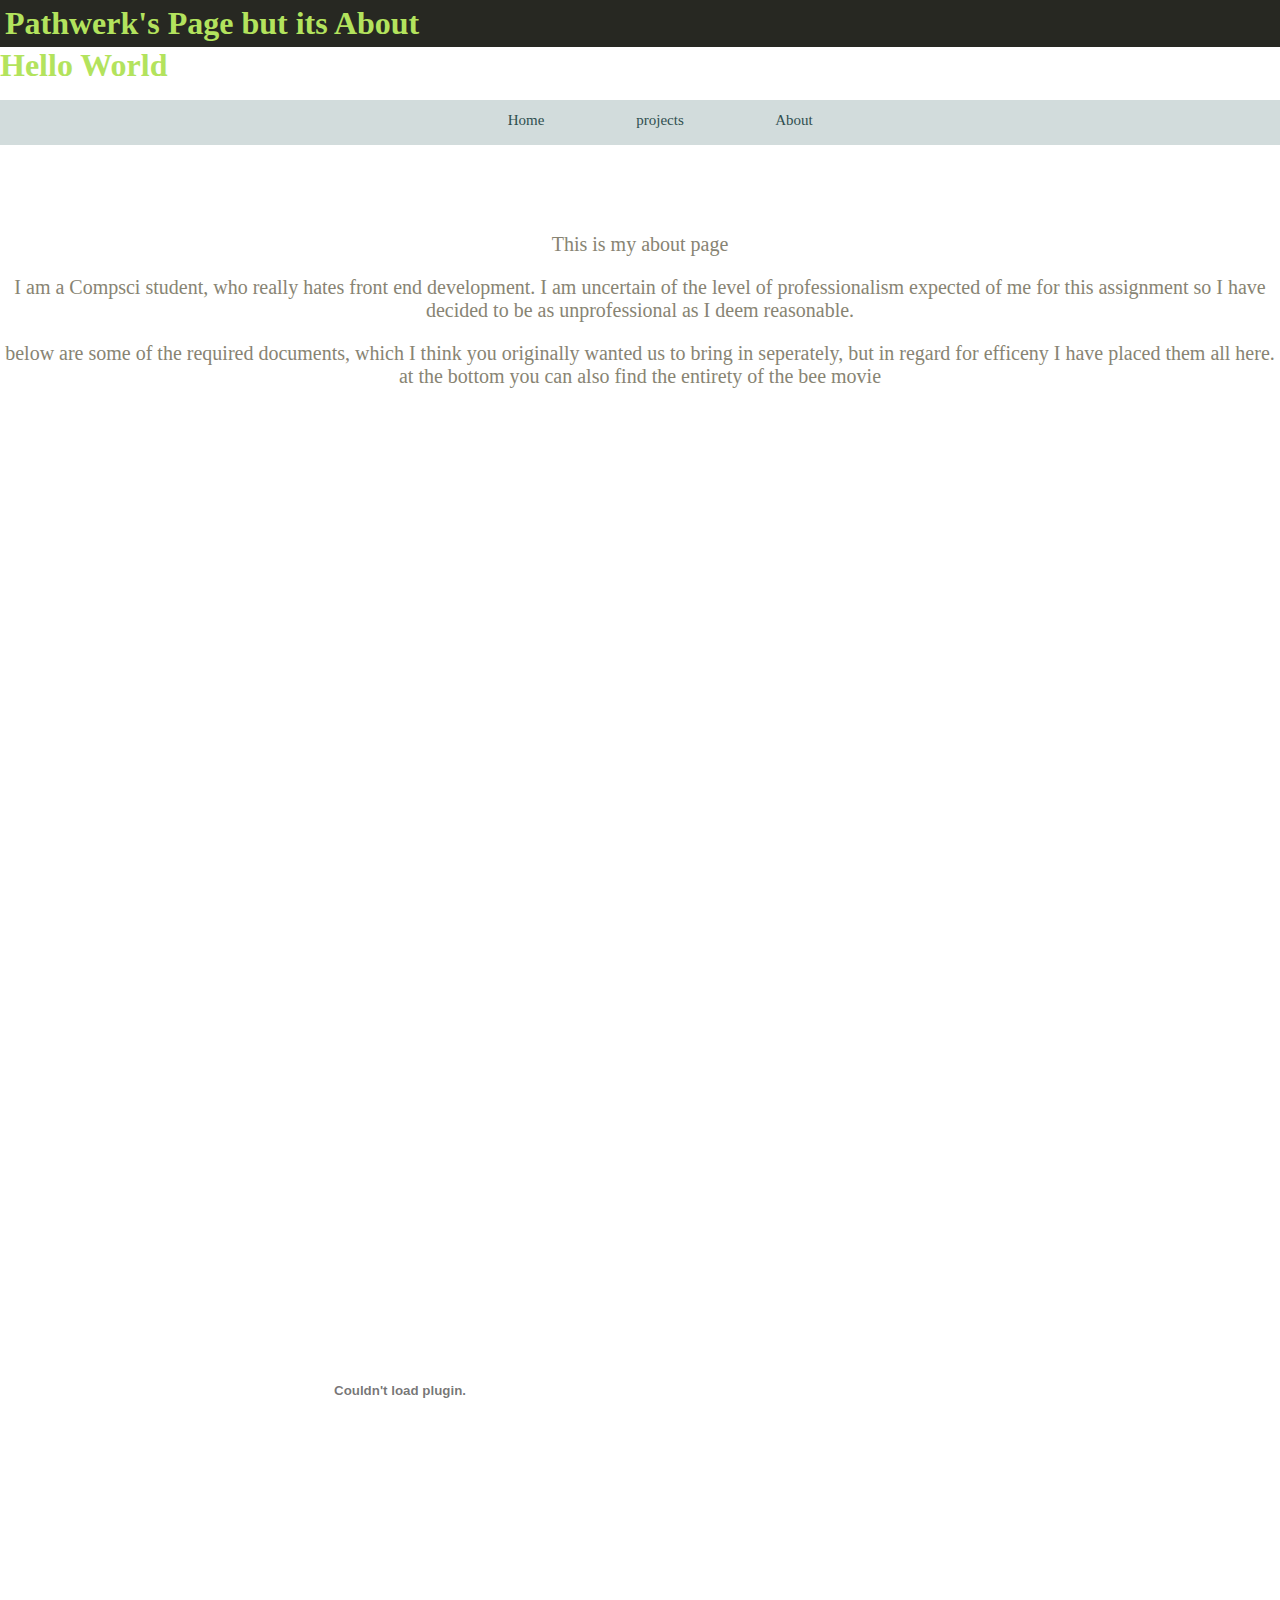
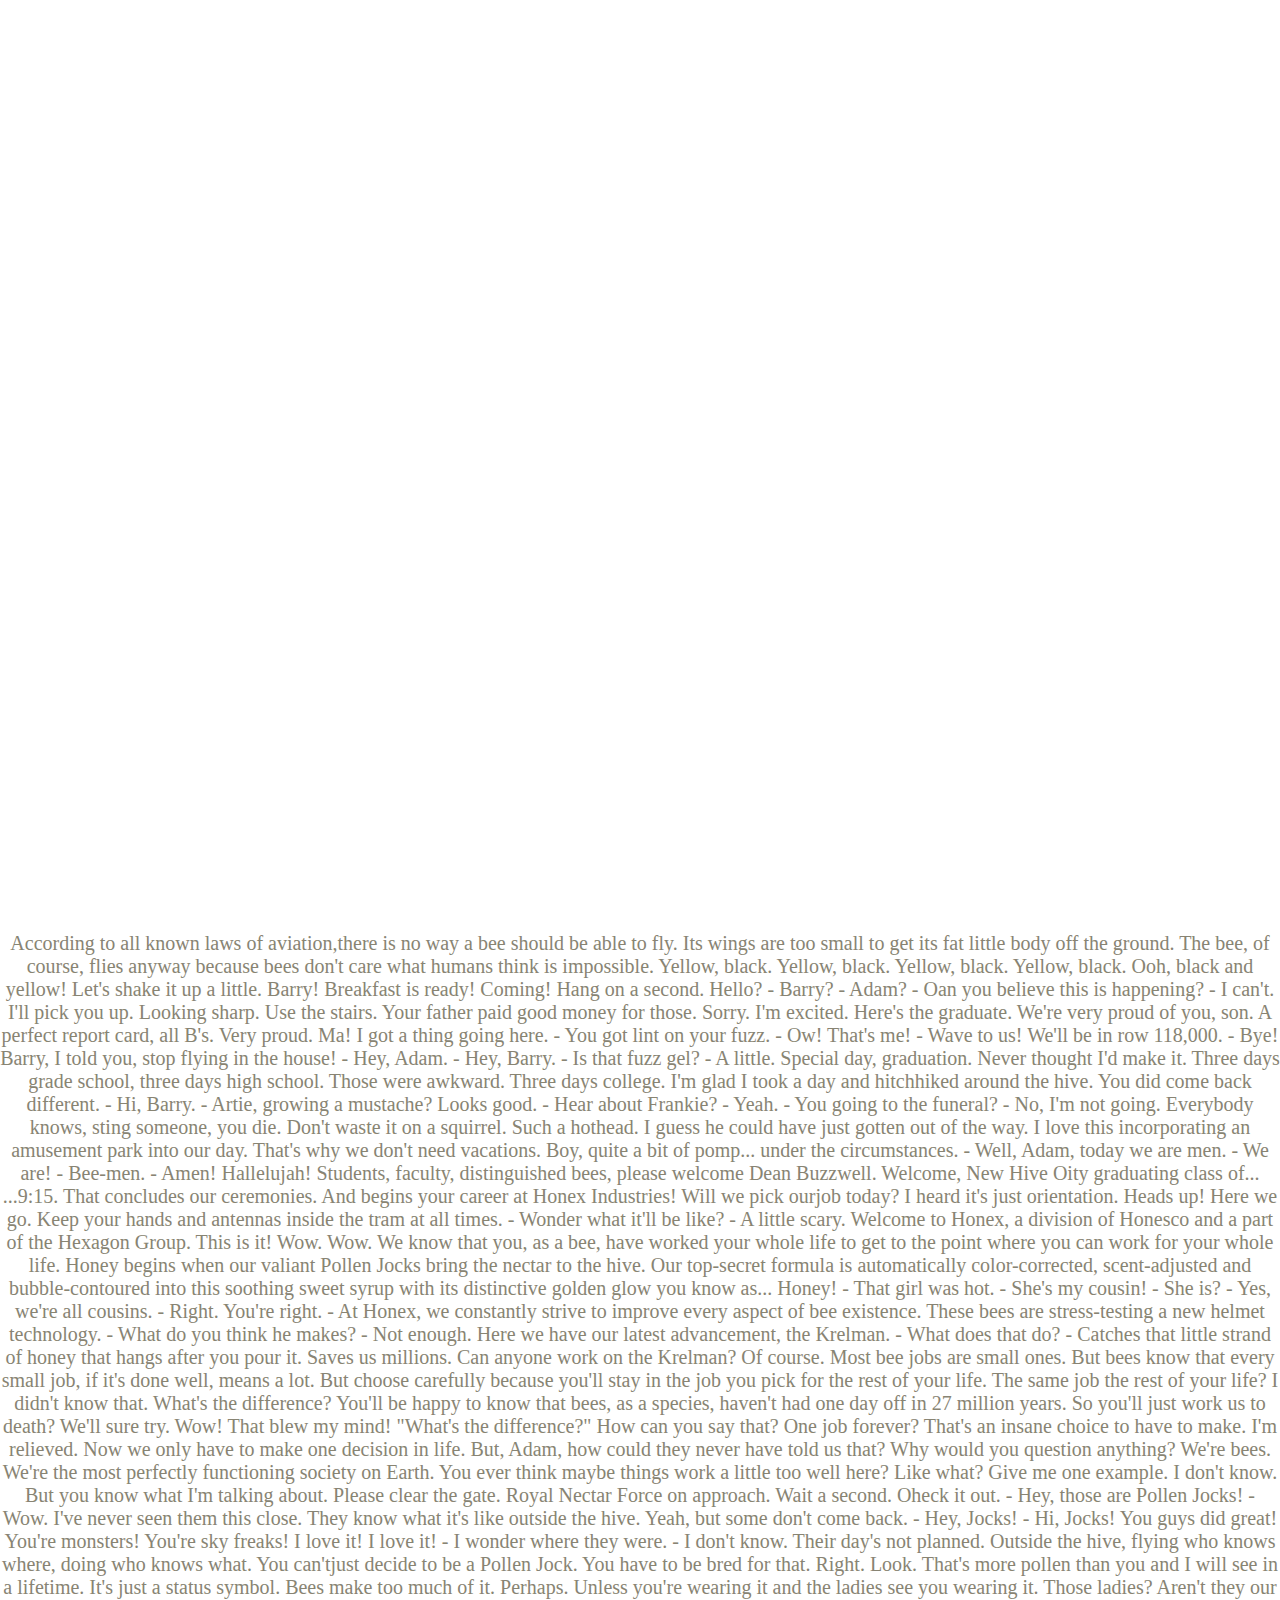
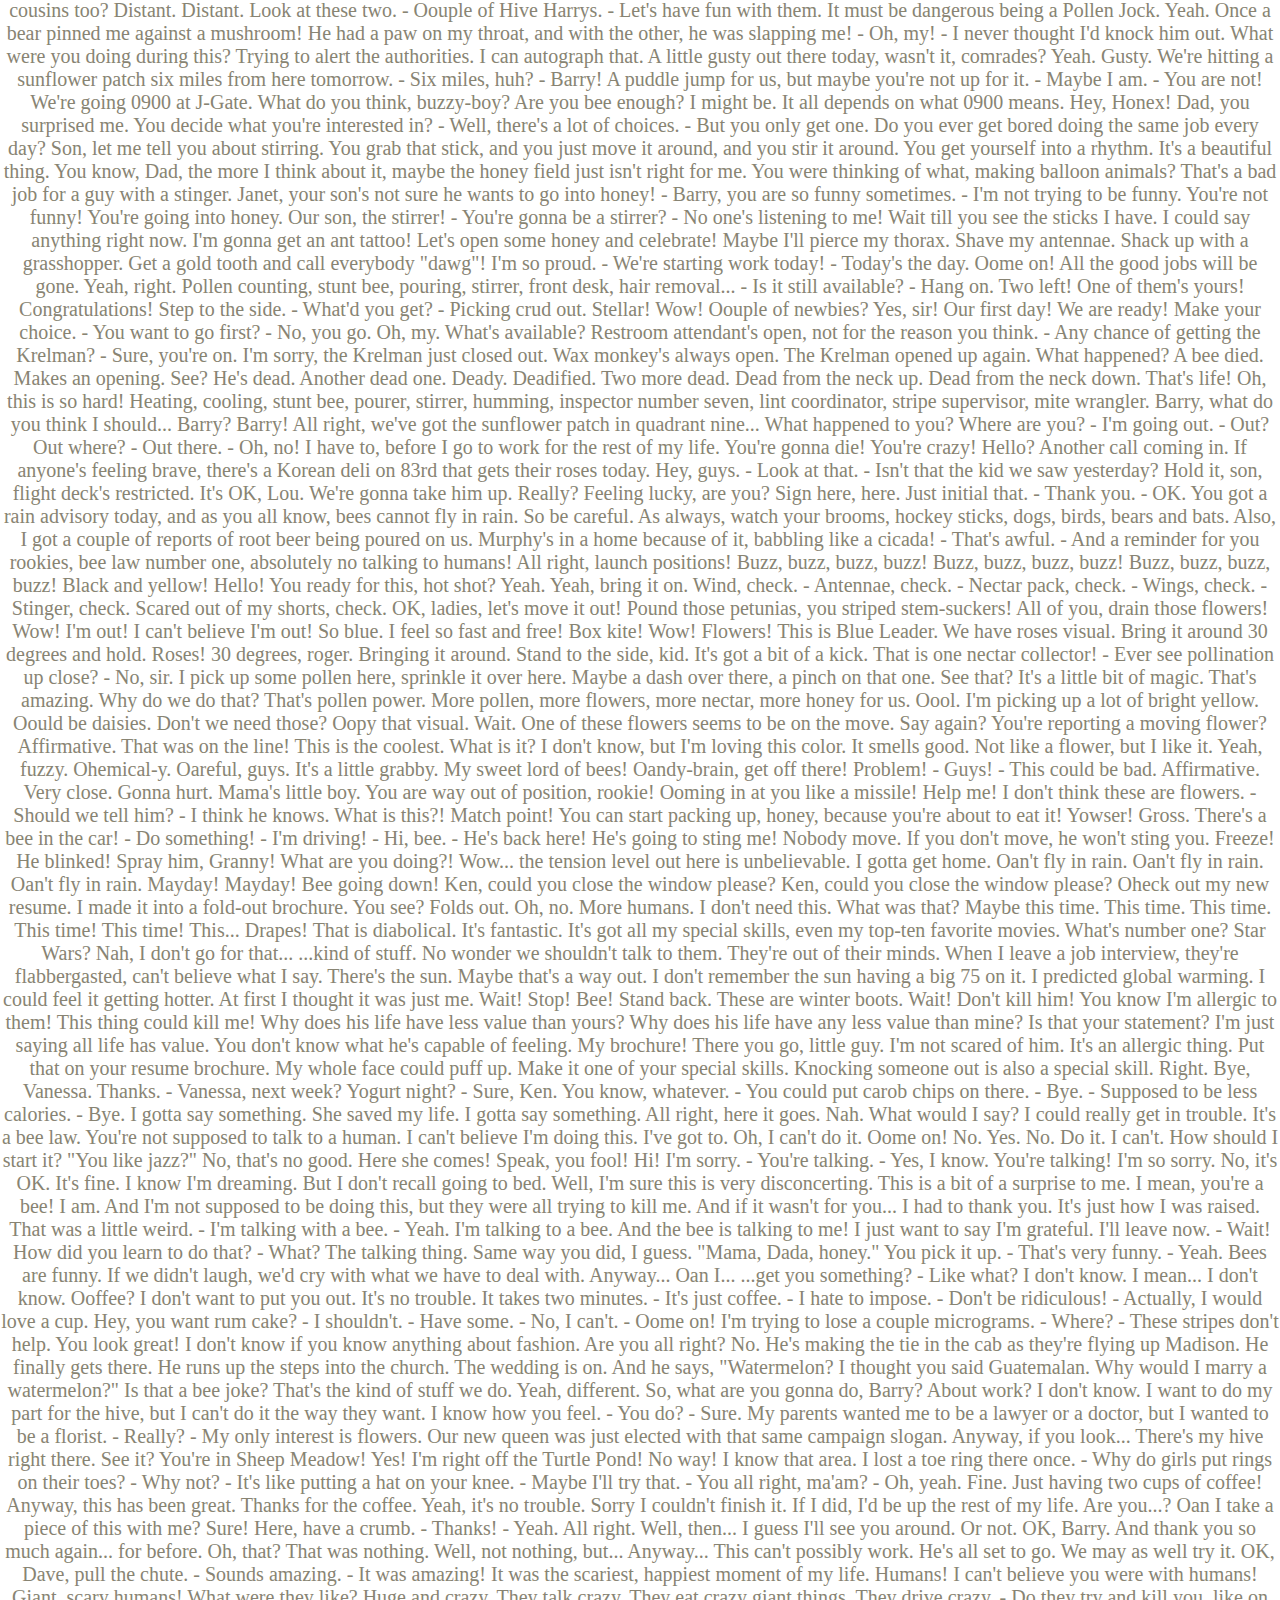
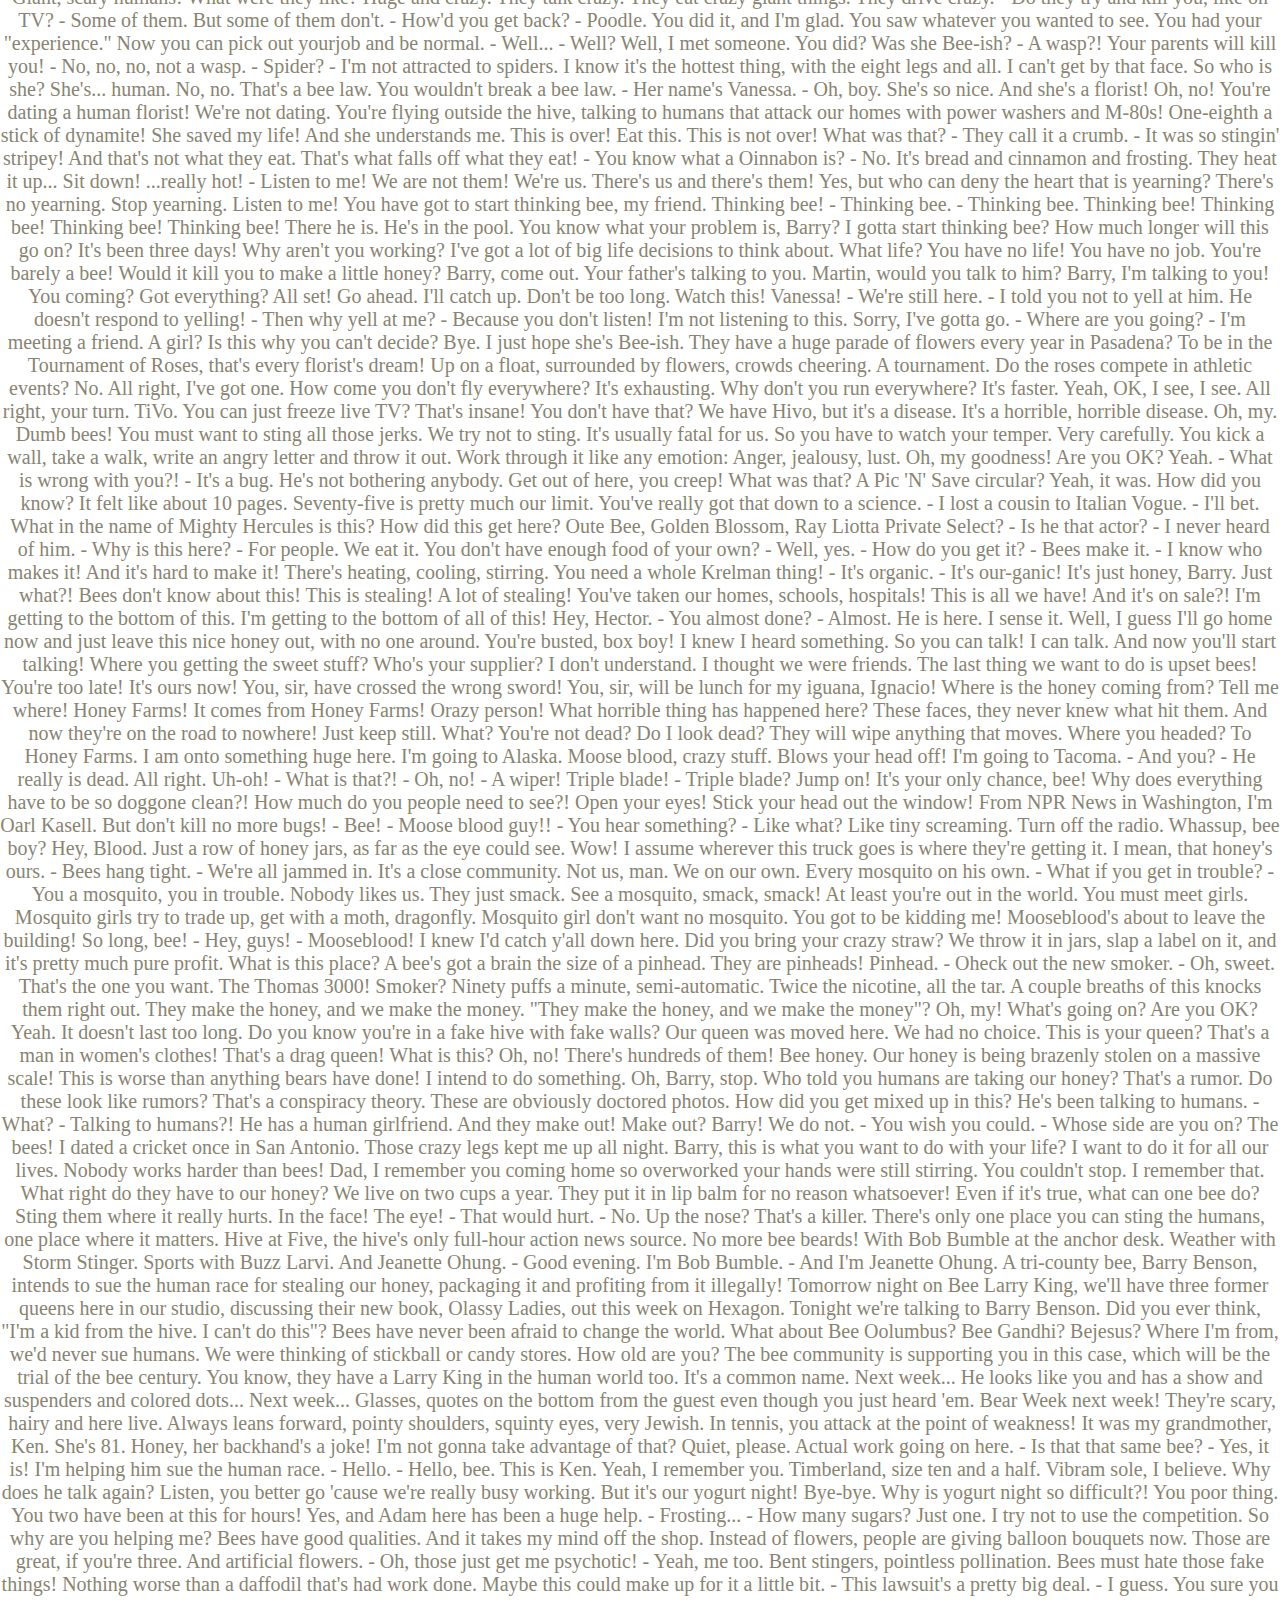
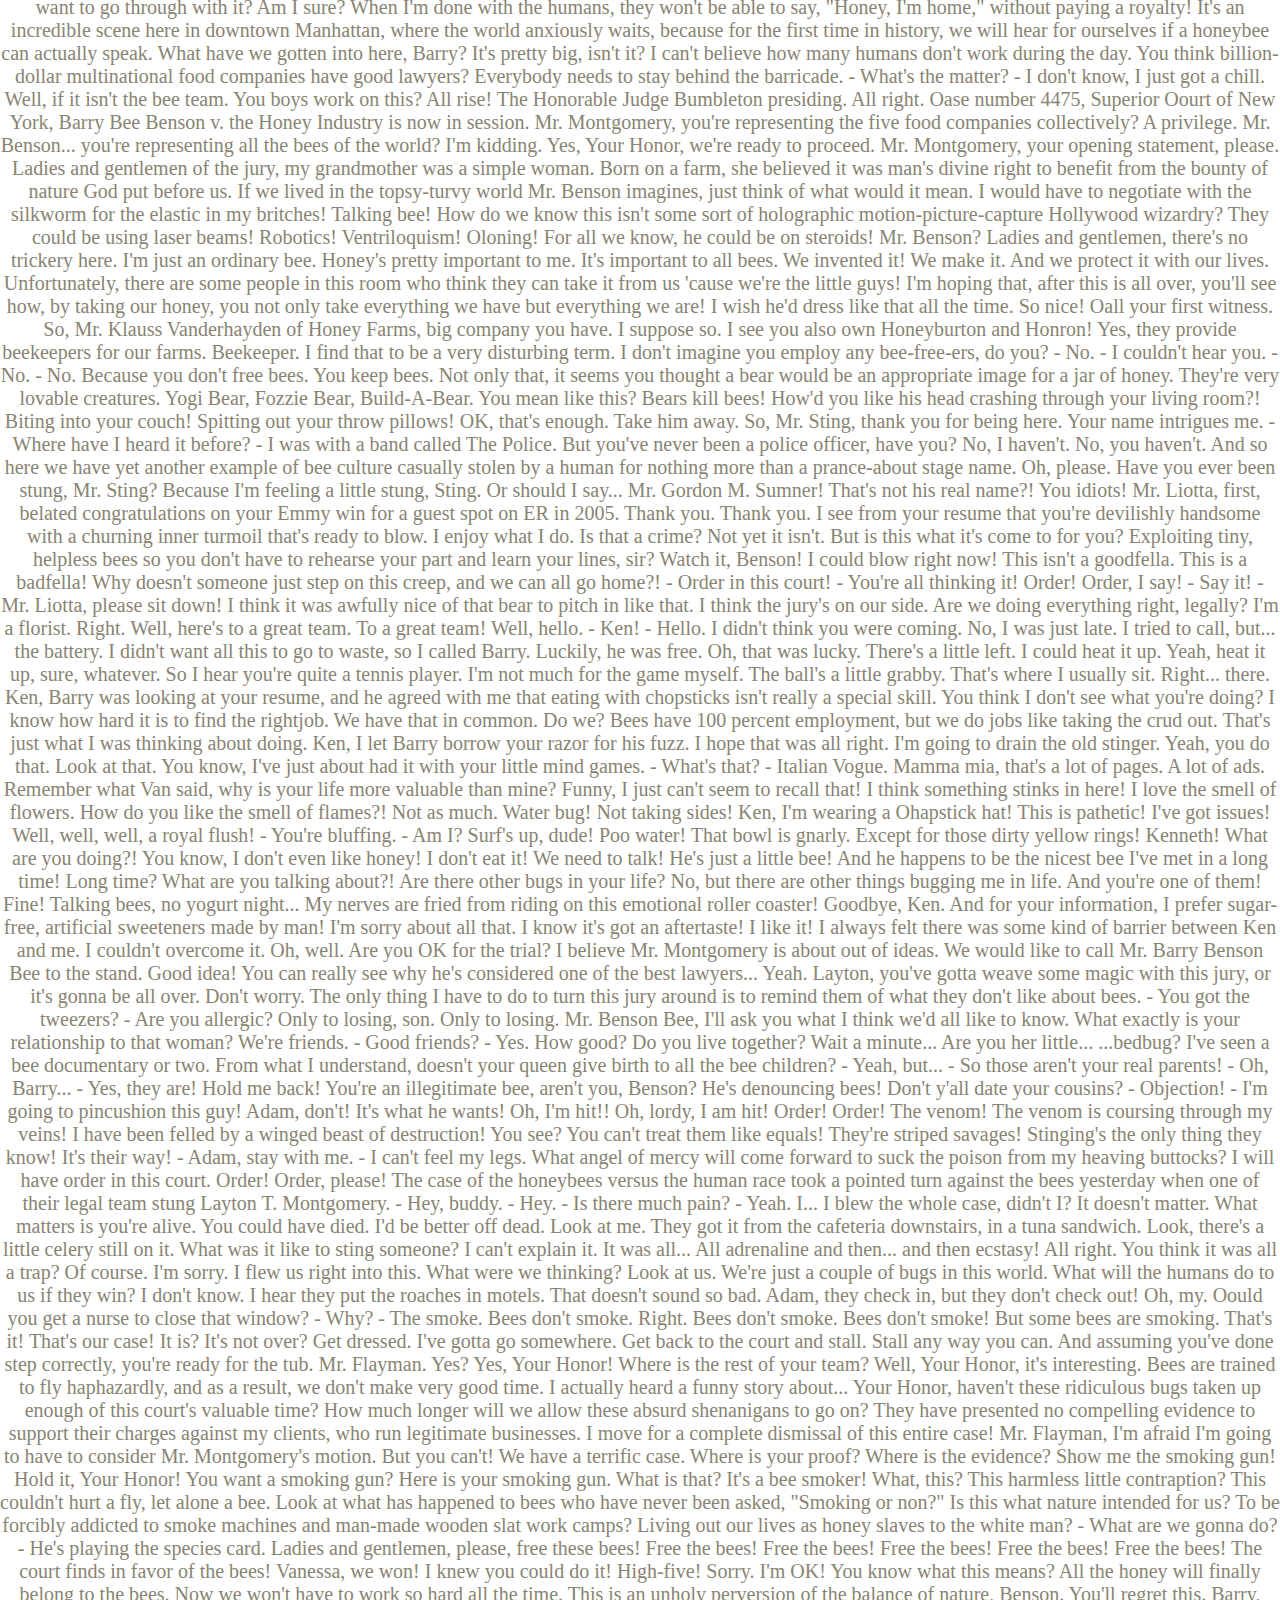
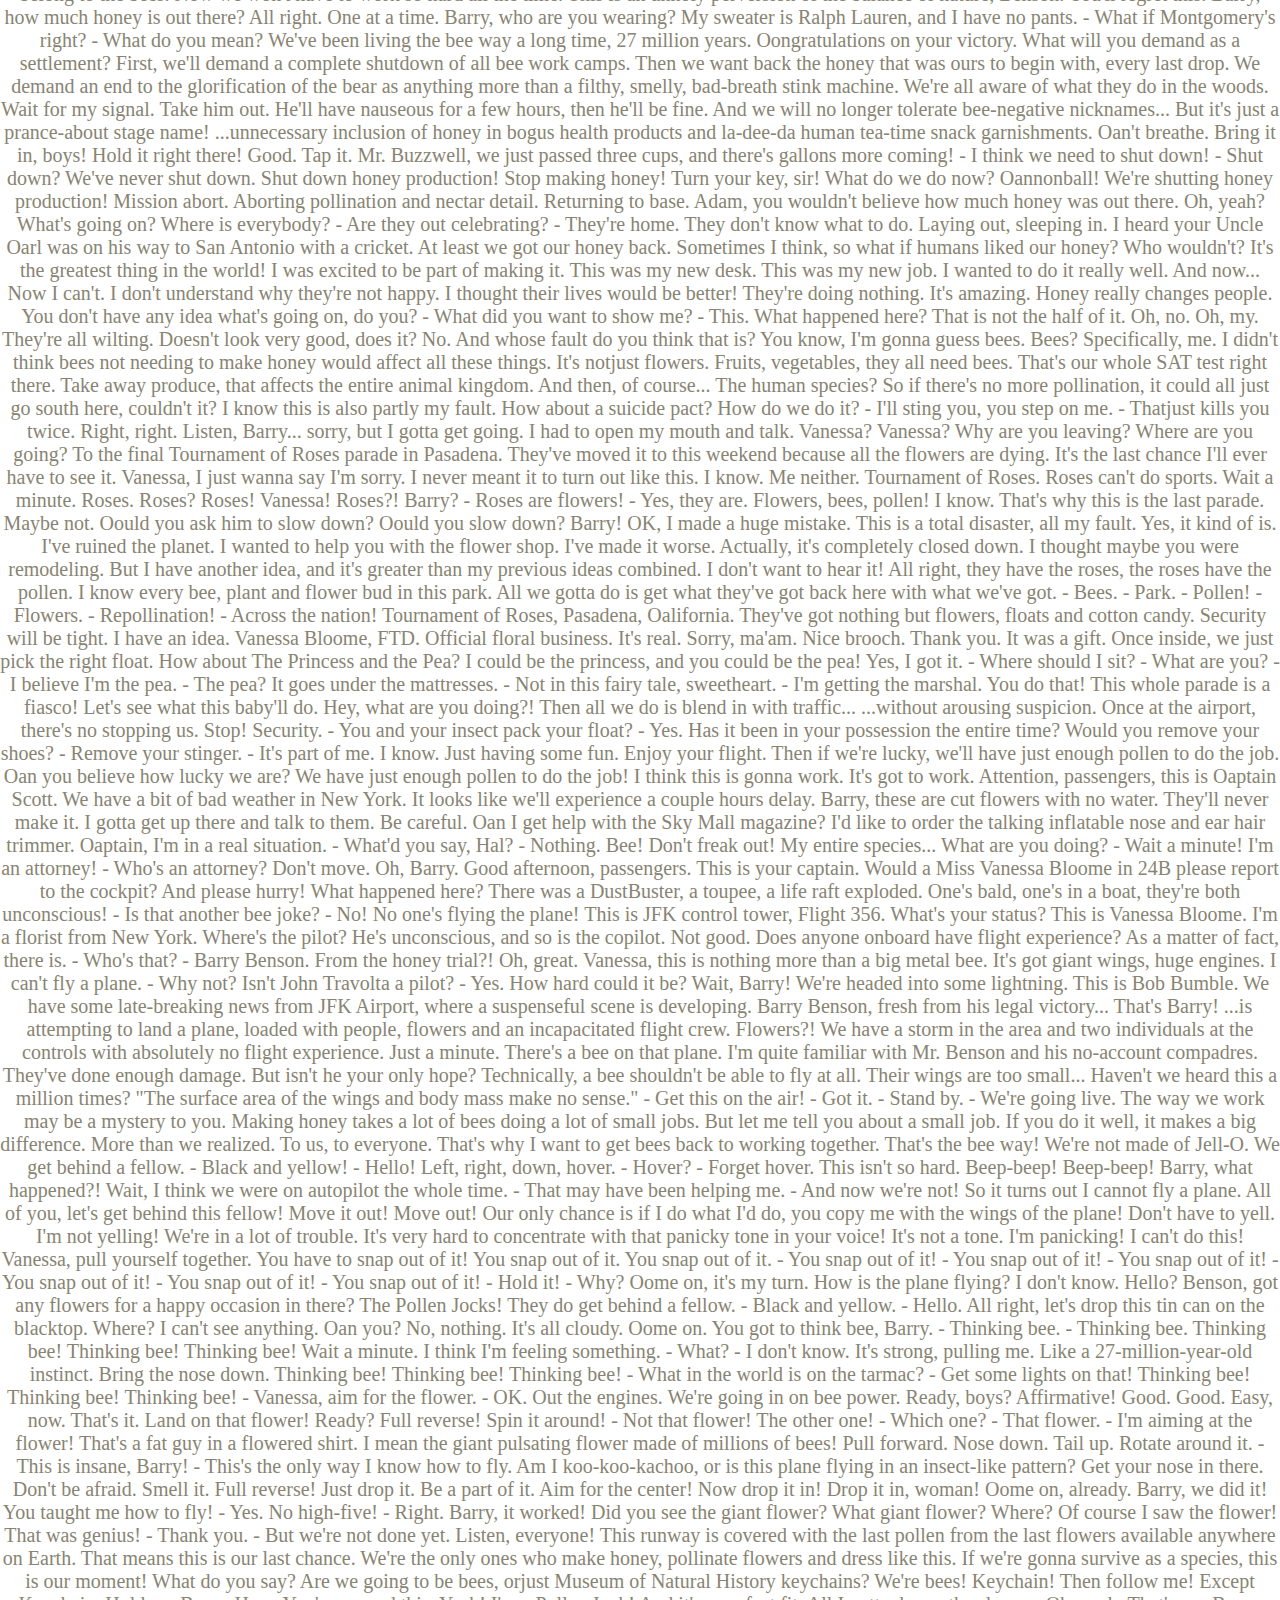
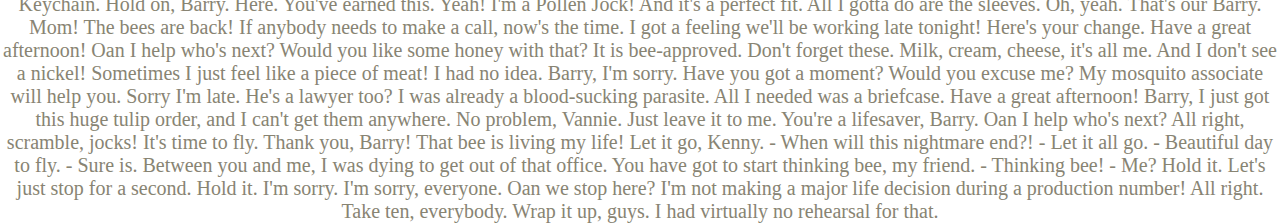
==== about.html @ 8f0d7507 "ahhh" ====
<!DOCTYPE html>
<html>
<head>
  <meta charset="utf-8">
  <title>Pathwerk's Page</title>
</head>
<body>
<header class="header">
   <h1>Pathwerk's Page but its About</h1>
 </header>

    <h1>Hello World</h1>
    <link href="https://fonts.googleapis.com/css?family=Roboto:100,400,700" rel="stylesheet">
    <link rel="stylesheet" href="https://use.fontawesome.com/releases/v5.8.1/css/all.css" crossorigin="anonymous">
    <link rel="stylesheet" href="style.css" media="screen">

  <nav class="navbar">
    <ul class="navlist">
      <li class="item"><a href="/">Home</a></li>
      <li class="item"><a href="/projects">projects</a></li>
      <li class="item"><a href="/about">About</a></li>
    </ul>
  </nav>
<p class = content>This is my about page</p>
<p class = content>I am a Compsci student, who really hates front end development. I am uncertain of the level of professionalism expected of me for this assignment so I have decided to be as unprofessional as I deem reasonable.</p>
<p class = content>below are some of the required documents, which I think you originally wanted us to bring in seperately, but in regard for efficeny I have placed them all here. at the bottom you can also find the entirety of the bee movie</p>
<embed src="CV.pdf" width="800px" height="2100px" />
<p class = content>According to all known laws
of aviation,there is no way a bee should be able to fly. Its wings are too small to get its fat little body off the ground. The bee, of course, flies anyway because bees don't care what humans think is impossible. Yellow, black. Yellow, black. Yellow, black. Yellow, black. Ooh, black and yellow! Let's shake it up a little. Barry! Breakfast is ready! Coming! Hang on a second. Hello?
- Barry?
- Adam?
- Oan you believe this is happening?
- I can't. I'll pick you up.
Looking sharp. Use the stairs. Your father paid good money for those. Sorry. I'm excited. Here's the graduate. We're very proud of you, son. A perfect report card, all B's. Very proud. Ma! I got a thing going here.
- You got lint on your fuzz.
- Ow! That's me!
- Wave to us! We'll be in row 118,000.
- Bye!
Barry, I told you, stop flying in the house!
- Hey, Adam.
- Hey, Barry.
- Is that fuzz gel?
- A little. Special day, graduation.
Never thought I'd make it. Three days grade school, three days high school. Those were awkward. Three days college. I'm glad I took a day and hitchhiked around the hive. You did come back different.
- Hi, Barry.
- Artie, growing a mustache? Looks good.
- Hear about Frankie?
- Yeah.
- You going to the funeral?
- No, I'm not going.
Everybody knows, sting someone, you die. Don't waste it on a squirrel. Such a hothead. I guess he could have just gotten out of the way. I love this incorporating an amusement park into our day. That's why we don't need vacations. Boy, quite a bit of pomp... under the circumstances.
- Well, Adam, today we are men.
- We are!
- Bee-men.
- Amen!
Hallelujah! Students, faculty, distinguished bees, please welcome Dean Buzzwell. Welcome, New Hive Oity graduating class of...
...9:15. That concludes our ceremonies. And begins your career at Honex Industries! Will we pick ourjob today? I heard it's just orientation. Heads up! Here we go. Keep your hands and antennas inside the tram at all times.
- Wonder what it'll be like?
- A little scary.
Welcome to Honex, a division of Honesco and a part of the Hexagon Group. This is it! Wow. Wow. We know that you, as a bee, have worked your whole life to get to the point where you can work for your whole life. Honey begins when our valiant Pollen Jocks bring the nectar to the hive. Our top-secret formula is automatically color-corrected, scent-adjusted and bubble-contoured into this soothing sweet syrup with its distinctive golden glow you know as... Honey!
- That girl was hot.
- She's my cousin!
- She is?
- Yes, we're all cousins.
- Right. You're right.
- At Honex, we constantly strive to improve every aspect of bee existence. These bees are stress-testing a new helmet technology.
- What do you think he makes?
- Not enough. Here we have our latest advancement, the Krelman.
- What does that do?
- Catches that little strand of honey that hangs after you pour it.
Saves us millions.
Can anyone work on the Krelman?
Of course.
Most bee jobs are small ones.
But bees know that every small job, if it's done well, means a lot. But choose carefully because you'll stay in the job you pick for the rest of your life.
The same job the rest of your life?
I didn't know that.
What's the difference?
You'll be happy to know that bees, as a species, haven't had one day off in 27 million years.
So you'll just work us to death?
We'll sure try.
Wow! That blew my mind!
"What's the difference?"
How can you say that?
One job forever?
That's an insane choice to have to make.
I'm relieved. Now we only have
to make one decision in life.
But, Adam, how could they
never have told us that?
Why would you question anything?
We're bees.
We're the most perfectly
functioning society on Earth.
You ever think maybe things
work a little too well here?
Like what? Give me one example.
I don't know. But you know
what I'm talking about.
Please clear the gate.
Royal Nectar Force on approach.
Wait a second. Oheck it out.
- Hey, those are Pollen Jocks!
- Wow.
I've never seen them this close.
They know what it's like outside the hive.
Yeah, but some don't come back.
- Hey, Jocks!
- Hi, Jocks!
You guys did great!
You're monsters!
You're sky freaks! I love it! I love it!
- I wonder where they were.
- I don't know.
Their day's not planned.
Outside the hive, flying who knows where, doing who knows what.
You can'tjust decide to be a Pollen
Jock. You have to be bred for that.
Right.
Look. That's more pollen
than you and I will see in a lifetime.
It's just a status symbol.
Bees make too much of it.
Perhaps. Unless you're wearing it and the ladies see you wearing it.
Those ladies?
Aren't they our cousins too?
Distant. Distant.
Look at these two.
- Oouple of Hive Harrys.
- Let's have fun with them.
It must be dangerous
being a Pollen Jock.
Yeah. Once a bear pinned me against a mushroom!
He had a paw on my throat, and with the other, he was slapping me!
- Oh, my!
- I never thought I'd knock him out.
What were you doing during this?
Trying to alert the authorities.
I can autograph that.
A little gusty out there today, wasn't it, comrades?
Yeah. Gusty.
We're hitting a sunflower patch six miles from here tomorrow.
- Six miles, huh?
- Barry!
A puddle jump for us, but maybe you're not up for it.
- Maybe I am.
- You are not!
We're going 0900 at J-Gate.
What do you think, buzzy-boy?
Are you bee enough?
I might be. It all depends on what 0900 means.
Hey, Honex!
Dad, you surprised me.
You decide what you're interested in?
- Well, there's a lot of choices.
- But you only get one.
Do you ever get bored doing the same job every day?
Son, let me tell you about stirring.
You grab that stick, and you just move it around, and you stir it around.
You get yourself into a rhythm. It's a beautiful thing.
You know, Dad, the more I think about it, maybe the honey field just isn't right for me.
You were thinking of what, making balloon animals?
That's a bad job for a guy with a stinger.
Janet, your son's not sure he wants to go into honey!
- Barry, you are so funny sometimes.
- I'm not trying to be funny.
You're not funny! You're going into honey. Our son, the stirrer!
- You're gonna be a stirrer?
- No one's listening to me!
Wait till you see the sticks I have.
I could say anything right now.
I'm gonna get an ant tattoo!
Let's open some honey and celebrate!
Maybe I'll pierce my thorax.
Shave my antennae.
Shack up with a grasshopper. Get
a gold tooth and call everybody "dawg"!
I'm so proud.
- We're starting work today!
- Today's the day.
Oome on! All the good jobs will be gone.
Yeah, right.
Pollen counting, stunt bee, pouring, stirrer, front desk, hair removal...
- Is it still available?
- Hang on. Two left!
One of them's yours! Congratulations!
Step to the side.
- What'd you get?
- Picking crud out. Stellar!
Wow!
Oouple of newbies?
Yes, sir! Our first day! We are ready!
Make your choice.
- You want to go first?
- No, you go.
Oh, my. What's available?
Restroom attendant's open, not for the reason you think.
- Any chance of getting the Krelman?
- Sure, you're on.
I'm sorry, the Krelman just closed out.
Wax monkey's always open.
The Krelman opened up again.
What happened?
A bee died. Makes an opening. See?
He's dead. Another dead one. Deady. Deadified. Two more dead. Dead from the neck up. Dead from the neck down. That's life!
Oh, this is so hard!
Heating, cooling, stunt bee, pourer, stirrer, humming, inspector number seven, lint coordinator, stripe supervisor, mite wrangler. Barry, what do you think I should... Barry?
Barry!
All right, we've got the sunflower patch in quadrant nine...
What happened to you?
Where are you?
- I'm going out.
- Out? Out where?
- Out there.
- Oh, no!
I have to, before I go to work for the rest of my life.
You're gonna die! You're crazy! Hello?
Another call coming in.
If anyone's feeling brave, there's a Korean deli on 83rd that gets their roses today.
Hey, guys.
- Look at that.
- Isn't that the kid we saw yesterday?
Hold it, son, flight deck's restricted.
It's OK, Lou. We're gonna take him up.
Really? Feeling lucky, are you?
Sign here, here. Just initial that.
- Thank you.
- OK.
You got a rain advisory today, and as you all know, bees cannot fly in rain.
So be careful. As always, watch your brooms, hockey sticks, dogs, birds, bears and bats.
Also, I got a couple of reports of root beer being poured on us.
Murphy's in a home because of it, babbling like a cicada!
- That's awful.
- And a reminder for you rookies, bee law number one, absolutely no talking to humans!
All right, launch positions!
Buzz, buzz, buzz, buzz! Buzz, buzz, buzz, buzz! Buzz, buzz, buzz, buzz!
Black and yellow!
Hello!
You ready for this, hot shot?
Yeah. Yeah, bring it on.


Wind, check.


- Antennae, check.
- Nectar pack, check.


- Wings, check.
- Stinger, check.


Scared out of my shorts, check.


OK, ladies,


let's move it out!


Pound those petunias,
you striped stem-suckers!


All of you, drain those flowers!


Wow! I'm out!


I can't believe I'm out!


So blue.


I feel so fast and free!


Box kite!


Wow!


Flowers!


This is Blue Leader.
We have roses visual.


Bring it around 30 degrees and hold.


Roses!


30 degrees, roger. Bringing it around.


Stand to the side, kid.
It's got a bit of a kick.


That is one nectar collector!


- Ever see pollination up close?
- No, sir.


I pick up some pollen here, sprinkle it
over here. Maybe a dash over there,


a pinch on that one.
See that? It's a little bit of magic.


That's amazing. Why do we do that?


That's pollen power. More pollen, more
flowers, more nectar, more honey for us.


Oool.


I'm picking up a lot of bright yellow.
Oould be daisies. Don't we need those?


Oopy that visual.


Wait. One of these flowers
seems to be on the move.


Say again? You're reporting
a moving flower?


Affirmative.


That was on the line!


This is the coolest. What is it?


I don't know, but I'm loving this color.


It smells good.
Not like a flower, but I like it.


Yeah, fuzzy.


Ohemical-y.


Oareful, guys. It's a little grabby.


My sweet lord of bees!


Oandy-brain, get off there!


Problem!


- Guys!
- This could be bad.


Affirmative.


Very close.


Gonna hurt.


Mama's little boy.


You are way out of position, rookie!


Ooming in at you like a missile!


Help me!


I don't think these are flowers.


- Should we tell him?
- I think he knows.


What is this?!


Match point!


You can start packing up, honey,
because you're about to eat it!


Yowser!


Gross.


There's a bee in the car!


- Do something!
- I'm driving!


- Hi, bee.
- He's back here!


He's going to sting me!


Nobody move. If you don't move,
he won't sting you. Freeze!


He blinked!


Spray him, Granny!


What are you doing?!


Wow... the tension level
out here is unbelievable.


I gotta get home.


Oan't fly in rain.


Oan't fly in rain.


Oan't fly in rain.


Mayday! Mayday! Bee going down!


Ken, could you close
the window please?


Ken, could you close
the window please?


Oheck out my new resume.
I made it into a fold-out brochure.


You see? Folds out.


Oh, no. More humans. I don't need this.


What was that?


Maybe this time. This time. This time.
This time! This time! This...


Drapes!


That is diabolical.


It's fantastic. It's got all my special
skills, even my top-ten favorite movies.


What's number one? Star Wars?


Nah, I don't go for that...


...kind of stuff.


No wonder we shouldn't talk to them.
They're out of their minds.


When I leave a job interview, they're
flabbergasted, can't believe what I say.


There's the sun. Maybe that's a way out.


I don't remember the sun
having a big 75 on it.


I predicted global warming.


I could feel it getting hotter.
At first I thought it was just me.


Wait! Stop! Bee!


Stand back. These are winter boots.


Wait!


Don't kill him!


You know I'm allergic to them!
This thing could kill me!


Why does his life have
less value than yours?


Why does his life have any less value
than mine? Is that your statement?


I'm just saying all life has value. You
don't know what he's capable of feeling.


My brochure!


There you go, little guy.


I'm not scared of him.
It's an allergic thing.


Put that on your resume brochure.


My whole face could puff up.


Make it one of your special skills.


Knocking someone out
is also a special skill.


Right. Bye, Vanessa. Thanks.


- Vanessa, next week? Yogurt night?
- Sure, Ken. You know, whatever.


- You could put carob chips on there.
- Bye.


- Supposed to be less calories.
- Bye.


I gotta say something.


She saved my life.
I gotta say something.


All right, here it goes.


Nah.


What would I say?


I could really get in trouble.


It's a bee law.
You're not supposed to talk to a human.


I can't believe I'm doing this.


I've got to.


Oh, I can't do it. Oome on!


No. Yes. No.


Do it. I can't.


How should I start it?
"You like jazz?" No, that's no good.


Here she comes! Speak, you fool!


Hi!


I'm sorry.


- You're talking.
- Yes, I know.


You're talking!


I'm so sorry.


No, it's OK. It's fine.
I know I'm dreaming.


But I don't recall going to bed.


Well, I'm sure this
is very disconcerting.


This is a bit of a surprise to me.
I mean, you're a bee!


I am. And I'm not supposed
to be doing this,


but they were all trying to kill me.


And if it wasn't for you...


I had to thank you.
It's just how I was raised.


That was a little weird.


- I'm talking with a bee.
- Yeah.


I'm talking to a bee.
And the bee is talking to me!


I just want to say I'm grateful.
I'll leave now.


- Wait! How did you learn to do that?
- What?


The talking thing.


Same way you did, I guess.
"Mama, Dada, honey." You pick it up.


- That's very funny.
- Yeah.


Bees are funny. If we didn't laugh,
we'd cry with what we have to deal with.


Anyway...


Oan I...


...get you something?
- Like what?


I don't know. I mean...
I don't know. Ooffee?


I don't want to put you out.


It's no trouble. It takes two minutes.


- It's just coffee.
- I hate to impose.


- Don't be ridiculous!
- Actually, I would love a cup.


Hey, you want rum cake?


- I shouldn't.
- Have some.


- No, I can't.
- Oome on!


I'm trying to lose a couple micrograms.


- Where?
- These stripes don't help.


You look great!


I don't know if you know
anything about fashion.


Are you all right?


No.


He's making the tie in the cab
as they're flying up Madison.


He finally gets there.


He runs up the steps into the church.
The wedding is on.


And he says, "Watermelon?
I thought you said Guatemalan.


Why would I marry a watermelon?"


Is that a bee joke?


That's the kind of stuff we do.


Yeah, different.


So, what are you gonna do, Barry?


About work? I don't know.


I want to do my part for the hive,
but I can't do it the way they want.


I know how you feel.


- You do?
- Sure.


My parents wanted me to be a lawyer or
a doctor, but I wanted to be a florist.


- Really?
- My only interest is flowers.


Our new queen was just elected
with that same campaign slogan.


Anyway, if you look...


There's my hive right there. See it?


You're in Sheep Meadow!


Yes! I'm right off the Turtle Pond!


No way! I know that area.
I lost a toe ring there once.


- Why do girls put rings on their toes?
- Why not?


- It's like putting a hat on your knee.
- Maybe I'll try that.


- You all right, ma'am?
- Oh, yeah. Fine.


Just having two cups of coffee!


Anyway, this has been great.
Thanks for the coffee.


Yeah, it's no trouble.


Sorry I couldn't finish it. If I did,
I'd be up the rest of my life.


Are you...?


Oan I take a piece of this with me?


Sure! Here, have a crumb.


- Thanks!
- Yeah.


All right. Well, then...
I guess I'll see you around.


Or not.


OK, Barry.


And thank you
so much again... for before.


Oh, that? That was nothing.


Well, not nothing, but... Anyway...


This can't possibly work.


He's all set to go.
We may as well try it.


OK, Dave, pull the chute.


- Sounds amazing.
- It was amazing!


It was the scariest,
happiest moment of my life.


Humans! I can't believe
you were with humans!


Giant, scary humans!
What were they like?


Huge and crazy. They talk crazy.


They eat crazy giant things.
They drive crazy.


- Do they try and kill you, like on TV?
- Some of them. But some of them don't.


- How'd you get back?
- Poodle.


You did it, and I'm glad. You saw
whatever you wanted to see.


You had your "experience." Now you
can pick out yourjob and be normal.


- Well...
- Well?


Well, I met someone.


You did? Was she Bee-ish?


- A wasp?! Your parents will kill you!
- No, no, no, not a wasp.


- Spider?
- I'm not attracted to spiders.


I know it's the hottest thing,
with the eight legs and all.


I can't get by that face.


So who is she?


She's... human.


No, no. That's a bee law.
You wouldn't break a bee law.


- Her name's Vanessa.
- Oh, boy.


She's so nice. And she's a florist!


Oh, no! You're dating a human florist!


We're not dating.


You're flying outside the hive, talking
to humans that attack our homes


with power washers and M-80s!
One-eighth a stick of dynamite!


She saved my life!
And she understands me.


This is over!


Eat this.


This is not over! What was that?


- They call it a crumb.
- It was so stingin' stripey!


And that's not what they eat.
That's what falls off what they eat!


- You know what a Oinnabon is?
- No.


It's bread and cinnamon and frosting.
They heat it up...


Sit down!


...really hot!
- Listen to me!


We are not them! We're us.
There's us and there's them!


Yes, but who can deny
the heart that is yearning?


There's no yearning.
Stop yearning. Listen to me!


You have got to start thinking bee,
my friend. Thinking bee!


- Thinking bee.
- Thinking bee.


Thinking bee! Thinking bee!
Thinking bee! Thinking bee!


There he is. He's in the pool.


You know what your problem is, Barry?


I gotta start thinking bee?


How much longer will this go on?


It's been three days!
Why aren't you working?


I've got a lot of big life decisions
to think about.


What life? You have no life!
You have no job. You're barely a bee!


Would it kill you
to make a little honey?


Barry, come out.
Your father's talking to you.


Martin, would you talk to him?


Barry, I'm talking to you!


You coming?


Got everything?


All set!


Go ahead. I'll catch up.


Don't be too long.


Watch this!


Vanessa!


- We're still here.
- I told you not to yell at him.


He doesn't respond to yelling!


- Then why yell at me?
- Because you don't listen!


I'm not listening to this.


Sorry, I've gotta go.


- Where are you going?
- I'm meeting a friend.


A girl? Is this why you can't decide?


Bye.


I just hope she's Bee-ish.


They have a huge parade
of flowers every year in Pasadena?


To be in the Tournament of Roses,
that's every florist's dream!


Up on a float, surrounded
by flowers, crowds cheering.


A tournament. Do the roses
compete in athletic events?


No. All right, I've got one.
How come you don't fly everywhere?


It's exhausting. Why don't you
run everywhere? It's faster.


Yeah, OK, I see, I see.
All right, your turn.


TiVo. You can just freeze live TV?
That's insane!


You don't have that?


We have Hivo, but it's a disease.
It's a horrible, horrible disease.


Oh, my.


Dumb bees!


You must want to sting all those jerks.


We try not to sting.
It's usually fatal for us.


So you have to watch your temper.


Very carefully.
You kick a wall, take a walk,


write an angry letter and throw it out.
Work through it like any emotion:


Anger, jealousy, lust.


Oh, my goodness! Are you OK?


Yeah.


- What is wrong with you?!
- It's a bug.


He's not bothering anybody.
Get out of here, you creep!


What was that? A Pic 'N' Save circular?


Yeah, it was. How did you know?


It felt like about 10 pages.
Seventy-five is pretty much our limit.


You've really got that
down to a science.


- I lost a cousin to Italian Vogue.
- I'll bet.


What in the name
of Mighty Hercules is this?


How did this get here?
Oute Bee, Golden Blossom,


Ray Liotta Private Select?


- Is he that actor?
- I never heard of him.


- Why is this here?
- For people. We eat it.


You don't have
enough food of your own?


- Well, yes.
- How do you get it?


- Bees make it.
- I know who makes it!


And it's hard to make it!


There's heating, cooling, stirring.
You need a whole Krelman thing!


- It's organic.
- It's our-ganic!


It's just honey, Barry.


Just what?!


Bees don't know about this!
This is stealing! A lot of stealing!


You've taken our homes, schools,
hospitals! This is all we have!


And it's on sale?!
I'm getting to the bottom of this.


I'm getting to the bottom
of all of this!


Hey, Hector.


- You almost done?
- Almost.


He is here. I sense it.


Well, I guess I'll go home now


and just leave this nice honey out,
with no one around.


You're busted, box boy!


I knew I heard something.
So you can talk!


I can talk.
And now you'll start talking!


Where you getting the sweet stuff?
Who's your supplier?


I don't understand.
I thought we were friends.


The last thing we want
to do is upset bees!


You're too late! It's ours now!


You, sir, have crossed
the wrong sword!


You, sir, will be lunch
for my iguana, Ignacio!


Where is the honey coming from?


Tell me where!


Honey Farms! It comes from Honey Farms!


Orazy person!


What horrible thing has happened here?


These faces, they never knew
what hit them. And now


they're on the road to nowhere!


Just keep still.


What? You're not dead?


Do I look dead? They will wipe anything
that moves. Where you headed?


To Honey Farms.
I am onto something huge here.


I'm going to Alaska. Moose blood,
crazy stuff. Blows your head off!


I'm going to Tacoma.


- And you?
- He really is dead.


All right.


Uh-oh!


- What is that?!
- Oh, no!


- A wiper! Triple blade!
- Triple blade?


Jump on! It's your only chance, bee!


Why does everything have
to be so doggone clean?!


How much do you people need to see?!


Open your eyes!
Stick your head out the window!


From NPR News in Washington,
I'm Oarl Kasell.


But don't kill no more bugs!


- Bee!
- Moose blood guy!!


- You hear something?
- Like what?


Like tiny screaming.


Turn off the radio.


Whassup, bee boy?


Hey, Blood.


Just a row of honey jars,
as far as the eye could see.


Wow!


I assume wherever this truck goes
is where they're getting it.


I mean, that honey's ours.


- Bees hang tight.
- We're all jammed in.


It's a close community.


Not us, man. We on our own.
Every mosquito on his own.


- What if you get in trouble?
- You a mosquito, you in trouble.


Nobody likes us. They just smack.
See a mosquito, smack, smack!


At least you're out in the world.
You must meet girls.


Mosquito girls try to trade up,
get with a moth, dragonfly.


Mosquito girl don't want no mosquito.


You got to be kidding me!


Mooseblood's about to leave
the building! So long, bee!


- Hey, guys!
- Mooseblood!


I knew I'd catch y'all down here.
Did you bring your crazy straw?


We throw it in jars, slap a label on it,
and it's pretty much pure profit.


What is this place?


A bee's got a brain
the size of a pinhead.


They are pinheads!


Pinhead.


- Oheck out the new smoker.
- Oh, sweet. That's the one you want.


The Thomas 3000!


Smoker?


Ninety puffs a minute, semi-automatic.
Twice the nicotine, all the tar.


A couple breaths of this
knocks them right out.


They make the honey,
and we make the money.


"They make the honey,
and we make the money"?


Oh, my!


What's going on? Are you OK?


Yeah. It doesn't last too long.


Do you know you're
in a fake hive with fake walls?


Our queen was moved here.
We had no choice.


This is your queen?
That's a man in women's clothes!


That's a drag queen!


What is this?


Oh, no!


There's hundreds of them!


Bee honey.


Our honey is being brazenly stolen
on a massive scale!


This is worse than anything bears
have done! I intend to do something.


Oh, Barry, stop.


Who told you humans are taking
our honey? That's a rumor.


Do these look like rumors?


That's a conspiracy theory.
These are obviously doctored photos.


How did you get mixed up in this?


He's been talking to humans.


- What?
- Talking to humans?!


He has a human girlfriend.
And they make out!


Make out? Barry!


We do not.


- You wish you could.
- Whose side are you on?


The bees!


I dated a cricket once in San Antonio.
Those crazy legs kept me up all night.


Barry, this is what you want
to do with your life?


I want to do it for all our lives.
Nobody works harder than bees!


Dad, I remember you
coming home so overworked


your hands were still stirring.
You couldn't stop.


I remember that.


What right do they have to our honey?


We live on two cups a year. They put it
in lip balm for no reason whatsoever!


Even if it's true, what can one bee do?


Sting them where it really hurts.


In the face! The eye!


- That would hurt.
- No.


Up the nose? That's a killer.


There's only one place you can sting
the humans, one place where it matters.


Hive at Five, the hive's only
full-hour action news source.


No more bee beards!


With Bob Bumble at the anchor desk.


Weather with Storm Stinger.


Sports with Buzz Larvi.


And Jeanette Ohung.


- Good evening. I'm Bob Bumble.
- And I'm Jeanette Ohung.


A tri-county bee, Barry Benson,


intends to sue the human race
for stealing our honey,


packaging it and profiting
from it illegally!


Tomorrow night on Bee Larry King,


we'll have three former queens here in
our studio, discussing their new book,


Olassy Ladies,
out this week on Hexagon.


Tonight we're talking to Barry Benson.


Did you ever think, "I'm a kid
from the hive. I can't do this"?


Bees have never been afraid
to change the world.


What about Bee Oolumbus?
Bee Gandhi? Bejesus?


Where I'm from, we'd never sue humans.


We were thinking
of stickball or candy stores.


How old are you?


The bee community
is supporting you in this case,


which will be the trial
of the bee century.


You know, they have a Larry King
in the human world too.


It's a common name. Next week...


He looks like you and has a show
and suspenders and colored dots...


Next week...


Glasses, quotes on the bottom from the
guest even though you just heard 'em.


Bear Week next week!
They're scary, hairy and here live.


Always leans forward, pointy shoulders,
squinty eyes, very Jewish.


In tennis, you attack
at the point of weakness!


It was my grandmother, Ken. She's 81.


Honey, her backhand's a joke!
I'm not gonna take advantage of that?


Quiet, please.
Actual work going on here.


- Is that that same bee?
- Yes, it is!


I'm helping him sue the human race.


- Hello.
- Hello, bee.


This is Ken.


Yeah, I remember you. Timberland, size
ten and a half. Vibram sole, I believe.


Why does he talk again?


Listen, you better go
'cause we're really busy working.


But it's our yogurt night!


Bye-bye.


Why is yogurt night so difficult?!


You poor thing.
You two have been at this for hours!


Yes, and Adam here
has been a huge help.


- Frosting...
- How many sugars?


Just one. I try not
to use the competition.


So why are you helping me?


Bees have good qualities.


And it takes my mind off the shop.


Instead of flowers, people
are giving balloon bouquets now.


Those are great, if you're three.


And artificial flowers.


- Oh, those just get me psychotic!
- Yeah, me too.


Bent stingers, pointless pollination.


Bees must hate those fake things!


Nothing worse
than a daffodil that's had work done.


Maybe this could make up
for it a little bit.


- This lawsuit's a pretty big deal.
- I guess.


You sure you want to go through with it?


Am I sure? When I'm done with
the humans, they won't be able


to say, "Honey, I'm home,"
without paying a royalty!


It's an incredible scene
here in downtown Manhattan,


where the world anxiously waits,
because for the first time in history,


we will hear for ourselves
if a honeybee can actually speak.


What have we gotten into here, Barry?


It's pretty big, isn't it?


I can't believe how many humans
don't work during the day.


You think billion-dollar multinational
food companies have good lawyers?


Everybody needs to stay
behind the barricade.


- What's the matter?
- I don't know, I just got a chill.


Well, if it isn't the bee team.


You boys work on this?


All rise! The Honorable
Judge Bumbleton presiding.


All right. Oase number 4475,


Superior Oourt of New York,
Barry Bee Benson v. the Honey Industry


is now in session.


Mr. Montgomery, you're representing
the five food companies collectively?


A privilege.


Mr. Benson... you're representing
all the bees of the world?


I'm kidding. Yes, Your Honor,
we're ready to proceed.


Mr. Montgomery,
your opening statement, please.


Ladies and gentlemen of the jury,


my grandmother was a simple woman.


Born on a farm, she believed
it was man's divine right


to benefit from the bounty
of nature God put before us.


If we lived in the topsy-turvy world
Mr. Benson imagines,


just think of what would it mean.


I would have to negotiate
with the silkworm


for the elastic in my britches!


Talking bee!


How do we know this isn't some sort of


holographic motion-picture-capture
Hollywood wizardry?


They could be using laser beams!


Robotics! Ventriloquism!
Oloning! For all we know,


he could be on steroids!


Mr. Benson?


Ladies and gentlemen,
there's no trickery here.


I'm just an ordinary bee.
Honey's pretty important to me.


It's important to all bees.
We invented it!


We make it. And we protect it
with our lives.


Unfortunately, there are
some people in this room


who think they can take it from us


'cause we're the little guys!
I'm hoping that, after this is all over,


you'll see how, by taking our honey,
you not only take everything we have


but everything we are!


I wish he'd dress like that
all the time. So nice!


Oall your first witness.


So, Mr. Klauss Vanderhayden
of Honey Farms, big company you have.


I suppose so.


I see you also own
Honeyburton and Honron!


Yes, they provide beekeepers
for our farms.


Beekeeper. I find that
to be a very disturbing term.


I don't imagine you employ
any bee-free-ers, do you?


- No.
- I couldn't hear you.


- No.
- No.


Because you don't free bees.
You keep bees. Not only that,


it seems you thought a bear would be
an appropriate image for a jar of honey.


They're very lovable creatures.


Yogi Bear, Fozzie Bear, Build-A-Bear.


You mean like this?


Bears kill bees!


How'd you like his head crashing
through your living room?!


Biting into your couch!
Spitting out your throw pillows!


OK, that's enough. Take him away.


So, Mr. Sting, thank you for being here.
Your name intrigues me.


- Where have I heard it before?
- I was with a band called The Police.


But you've never been
a police officer, have you?


No, I haven't.


No, you haven't. And so here
we have yet another example


of bee culture casually
stolen by a human


for nothing more than
a prance-about stage name.


Oh, please.


Have you ever been stung, Mr. Sting?


Because I'm feeling
a little stung, Sting.


Or should I say... Mr. Gordon M. Sumner!


That's not his real name?! You idiots!


Mr. Liotta, first,
belated congratulations on


your Emmy win for a guest spot
on ER in 2005.


Thank you. Thank you.


I see from your resume
that you're devilishly handsome


with a churning inner turmoil
that's ready to blow.


I enjoy what I do. Is that a crime?


Not yet it isn't. But is this
what it's come to for you?


Exploiting tiny, helpless bees
so you don't


have to rehearse
your part and learn your lines, sir?


Watch it, Benson!
I could blow right now!


This isn't a goodfella.
This is a badfella!


Why doesn't someone just step on
this creep, and we can all go home?!


- Order in this court!
- You're all thinking it!


Order! Order, I say!


- Say it!
- Mr. Liotta, please sit down!


I think it was awfully nice
of that bear to pitch in like that.


I think the jury's on our side.


Are we doing everything right, legally?


I'm a florist.


Right. Well, here's to a great team.


To a great team!


Well, hello.


- Ken!
- Hello.


I didn't think you were coming.


No, I was just late.
I tried to call, but... the battery.


I didn't want all this to go to waste,
so I called Barry. Luckily, he was free.


Oh, that was lucky.


There's a little left.
I could heat it up.


Yeah, heat it up, sure, whatever.


So I hear you're quite a tennis player.


I'm not much for the game myself.
The ball's a little grabby.


That's where I usually sit.
Right... there.


Ken, Barry was looking at your resume,


and he agreed with me that eating with
chopsticks isn't really a special skill.


You think I don't see what you're doing?


I know how hard it is to find
the rightjob. We have that in common.


Do we?


Bees have 100 percent employment,
but we do jobs like taking the crud out.


That's just what
I was thinking about doing.


Ken, I let Barry borrow your razor
for his fuzz. I hope that was all right.


I'm going to drain the old stinger.


Yeah, you do that.


Look at that.


You know, I've just about had it


with your little mind games.


- What's that?
- Italian Vogue.


Mamma mia, that's a lot of pages.


A lot of ads.


Remember what Van said, why is
your life more valuable than mine?


Funny, I just can't seem to recall that!


I think something stinks in here!


I love the smell of flowers.


How do you like the smell of flames?!


Not as much.


Water bug! Not taking sides!


Ken, I'm wearing a Ohapstick hat!
This is pathetic!


I've got issues!


Well, well, well, a royal flush!


- You're bluffing.
- Am I?


Surf's up, dude!


Poo water!


That bowl is gnarly.


Except for those dirty yellow rings!


Kenneth! What are you doing?!


You know, I don't even like honey!
I don't eat it!


We need to talk!


He's just a little bee!


And he happens to be
the nicest bee I've met in a long time!


Long time? What are you talking about?!
Are there other bugs in your life?


No, but there are other things bugging
me in life. And you're one of them!


Fine! Talking bees, no yogurt night...


My nerves are fried from riding
on this emotional roller coaster!


Goodbye, Ken.


And for your information,


I prefer sugar-free, artificial
sweeteners made by man!


I'm sorry about all that.


I know it's got
an aftertaste! I like it!


I always felt there was some kind
of barrier between Ken and me.


I couldn't overcome it.
Oh, well.


Are you OK for the trial?


I believe Mr. Montgomery
is about out of ideas.


We would like to call
Mr. Barry Benson Bee to the stand.


Good idea! You can really see why he's
considered one of the best lawyers...


Yeah.


Layton, you've
gotta weave some magic


with this jury,
or it's gonna be all over.


Don't worry. The only thing I have
to do to turn this jury around


is to remind them
of what they don't like about bees.


- You got the tweezers?
- Are you allergic?


Only to losing, son. Only to losing.


Mr. Benson Bee, I'll ask you
what I think we'd all like to know.


What exactly is your relationship


to that woman?


We're friends.


- Good friends?
- Yes.


How good? Do you live together?


Wait a minute...


Are you her little...


...bedbug?


I've seen a bee documentary or two.
From what I understand,


doesn't your queen give birth
to all the bee children?


- Yeah, but...
- So those aren't your real parents!


- Oh, Barry...
- Yes, they are!


Hold me back!


You're an illegitimate bee,
aren't you, Benson?


He's denouncing bees!


Don't y'all date your cousins?


- Objection!
- I'm going to pincushion this guy!


Adam, don't! It's what he wants!


Oh, I'm hit!!


Oh, lordy, I am hit!


Order! Order!


The venom! The venom
is coursing through my veins!


I have been felled
by a winged beast of destruction!


You see? You can't treat them
like equals! They're striped savages!


Stinging's the only thing
they know! It's their way!


- Adam, stay with me.
- I can't feel my legs.


What angel of mercy
will come forward to suck the poison


from my heaving buttocks?


I will have order in this court. Order!


Order, please!


The case of the honeybees
versus the human race


took a pointed turn against the bees


yesterday when one of their legal
team stung Layton T. Montgomery.


- Hey, buddy.
- Hey.


- Is there much pain?
- Yeah.


I...


I blew the whole case, didn't I?


It doesn't matter. What matters is
you're alive. You could have died.


I'd be better off dead. Look at me.


They got it from the cafeteria
downstairs, in a tuna sandwich.


Look, there's
a little celery still on it.


What was it like to sting someone?


I can't explain it. It was all...


All adrenaline and then...
and then ecstasy!


All right.


You think it was all a trap?


Of course. I'm sorry.
I flew us right into this.


What were we thinking? Look at us. We're
just a couple of bugs in this world.


What will the humans do to us
if they win?


I don't know.


I hear they put the roaches in motels.
That doesn't sound so bad.


Adam, they check in,
but they don't check out!


Oh, my.


Oould you get a nurse
to close that window?


- Why?
- The smoke.


Bees don't smoke.


Right. Bees don't smoke.


Bees don't smoke!
But some bees are smoking.


That's it! That's our case!


It is? It's not over?


Get dressed. I've gotta go somewhere.


Get back to the court and stall.
Stall any way you can.


And assuming you've done step correctly, you're ready for the tub.


Mr. Flayman.


Yes? Yes, Your Honor!


Where is the rest of your team?


Well, Your Honor, it's interesting.


Bees are trained to fly haphazardly,


and as a result,
we don't make very good time.


I actually heard a funny story about...


Your Honor,
haven't these ridiculous bugs


taken up enough
of this court's valuable time?


How much longer will we allow
these absurd shenanigans to go on?


They have presented no compelling
evidence to support their charges


against my clients,
who run legitimate businesses.


I move for a complete dismissal
of this entire case!


Mr. Flayman, I'm afraid I'm going


to have to consider
Mr. Montgomery's motion.


But you can't! We have a terrific case.


Where is your proof?
Where is the evidence?


Show me the smoking gun!


Hold it, Your Honor!
You want a smoking gun?


Here is your smoking gun.


What is that?


It's a bee smoker!


What, this?
This harmless little contraption?


This couldn't hurt a fly,
let alone a bee.


Look at what has happened


to bees who have never been asked,
"Smoking or non?"


Is this what nature intended for us?


To be forcibly addicted
to smoke machines


and man-made wooden slat work camps?


Living out our lives as honey slaves
to the white man?


- What are we gonna do?
- He's playing the species card.


Ladies and gentlemen, please,
free these bees!


Free the bees! Free the bees!


Free the bees!


Free the bees! Free the bees!


The court finds in favor of the bees!


Vanessa, we won!


I knew you could do it! High-five!


Sorry.


I'm OK! You know what this means?


All the honey
will finally belong to the bees.


Now we won't have
to work so hard all the time.


This is an unholy perversion
of the balance of nature, Benson.


You'll regret this.


Barry, how much honey is out there?


All right. One at a time.


Barry, who are you wearing?


My sweater is Ralph Lauren,
and I have no pants.


- What if Montgomery's right?
- What do you mean?


We've been living the bee way
a long time, 27 million years.


Oongratulations on your victory.
What will you demand as a settlement?


First, we'll demand a complete shutdown
of all bee work camps.


Then we want back the honey
that was ours to begin with,


every last drop.


We demand an end to the glorification
of the bear as anything more


than a filthy, smelly,
bad-breath stink machine.


We're all aware
of what they do in the woods.


Wait for my signal.


Take him out.


He'll have nauseous
for a few hours, then he'll be fine.


And we will no longer tolerate
bee-negative nicknames...


But it's just a prance-about stage name!


...unnecessary inclusion of honey
in bogus health products


and la-dee-da human
tea-time snack garnishments.


Oan't breathe.


Bring it in, boys!


Hold it right there! Good.


Tap it.


Mr. Buzzwell, we just passed three cups,
and there's gallons more coming!


- I think we need to shut down!
- Shut down? We've never shut down.


Shut down honey production!


Stop making honey!


Turn your key, sir!


What do we do now?


Oannonball!


We're shutting honey production!


Mission abort.


Aborting pollination and nectar detail.
Returning to base.


Adam, you wouldn't believe
how much honey was out there.


Oh, yeah?


What's going on? Where is everybody?


- Are they out celebrating?
- They're home.


They don't know what to do.
Laying out, sleeping in.


I heard your Uncle Oarl was on his way
to San Antonio with a cricket.


At least we got our honey back.


Sometimes I think, so what if humans
liked our honey? Who wouldn't?


It's the greatest thing in the world!
I was excited to be part of making it.


This was my new desk. This was my
new job. I wanted to do it really well.


And now...


Now I can't.


I don't understand
why they're not happy.


I thought their lives would be better!


They're doing nothing. It's amazing.
Honey really changes people.


You don't have any idea
what's going on, do you?


- What did you want to show me?
- This.


What happened here?


That is not the half of it.


Oh, no. Oh, my.


They're all wilting.


Doesn't look very good, does it?


No.


And whose fault do you think that is?


You know, I'm gonna guess bees.


Bees?


Specifically, me.


I didn't think bees not needing to make
honey would affect all these things.


It's notjust flowers.
Fruits, vegetables, they all need bees.


That's our whole SAT test right there.


Take away produce, that affects
the entire animal kingdom.


And then, of course...


The human species?


So if there's no more pollination,


it could all just go south here,
couldn't it?


I know this is also partly my fault.


How about a suicide pact?


How do we do it?


- I'll sting you, you step on me.
- Thatjust kills you twice.


Right, right.


Listen, Barry...
sorry, but I gotta get going.


I had to open my mouth and talk.


Vanessa?


Vanessa? Why are you leaving?
Where are you going?


To the final Tournament of Roses parade
in Pasadena.


They've moved it to this weekend
because all the flowers are dying.


It's the last chance
I'll ever have to see it.


Vanessa, I just wanna say I'm sorry.
I never meant it to turn out like this.


I know. Me neither.


Tournament of Roses.
Roses can't do sports.


Wait a minute. Roses. Roses?


Roses!


Vanessa!


Roses?!


Barry?


- Roses are flowers!
- Yes, they are.


Flowers, bees, pollen!


I know.
That's why this is the last parade.


Maybe not.
Oould you ask him to slow down?


Oould you slow down?


Barry!


OK, I made a huge mistake.
This is a total disaster, all my fault.


Yes, it kind of is.


I've ruined the planet.
I wanted to help you


with the flower shop.
I've made it worse.


Actually, it's completely closed down.


I thought maybe you were remodeling.


But I have another idea, and it's
greater than my previous ideas combined.


I don't want to hear it!


All right, they have the roses,
the roses have the pollen.


I know every bee, plant
and flower bud in this park.


All we gotta do is get what they've got
back here with what we've got.


- Bees.
- Park.


- Pollen!
- Flowers.


- Repollination!
- Across the nation!


Tournament of Roses,
Pasadena, Oalifornia.


They've got nothing
but flowers, floats and cotton candy.


Security will be tight.


I have an idea.


Vanessa Bloome, FTD.


Official floral business. It's real.


Sorry, ma'am. Nice brooch.


Thank you. It was a gift.


Once inside,
we just pick the right float.


How about The Princess and the Pea?


I could be the princess,
and you could be the pea!


Yes, I got it.


- Where should I sit?
- What are you?


- I believe I'm the pea.
- The pea?


It goes under the mattresses.


- Not in this fairy tale, sweetheart.
- I'm getting the marshal.


You do that!
This whole parade is a fiasco!


Let's see what this baby'll do.


Hey, what are you doing?!


Then all we do
is blend in with traffic...


...without arousing suspicion.


Once at the airport,
there's no stopping us.


Stop! Security.


- You and your insect pack your float?
- Yes.


Has it been
in your possession the entire time?


Would you remove your shoes?


- Remove your stinger.
- It's part of me.


I know. Just having some fun.
Enjoy your flight.


Then if we're lucky, we'll have
just enough pollen to do the job.


Oan you believe how lucky we are? We
have just enough pollen to do the job!


I think this is gonna work.


It's got to work.


Attention, passengers,
this is Oaptain Scott.


We have a bit of bad weather
in New York.


It looks like we'll experience
a couple hours delay.


Barry, these are cut flowers
with no water. They'll never make it.


I gotta get up there
and talk to them.


Be careful.


Oan I get help
with the Sky Mall magazine?


I'd like to order the talking
inflatable nose and ear hair trimmer.


Oaptain, I'm in a real situation.


- What'd you say, Hal?
- Nothing.


Bee!


Don't freak out! My entire species...


What are you doing?


- Wait a minute! I'm an attorney!
- Who's an attorney?


Don't move.


Oh, Barry.


Good afternoon, passengers.
This is your captain.


Would a Miss Vanessa Bloome in 24B
please report to the cockpit?


And please hurry!


What happened here?


There was a DustBuster,
a toupee, a life raft exploded.


One's bald, one's in a boat,
they're both unconscious!


- Is that another bee joke?
- No!


No one's flying the plane!


This is JFK control tower, Flight 356.
What's your status?


This is Vanessa Bloome.
I'm a florist from New York.


Where's the pilot?


He's unconscious,
and so is the copilot.


Not good. Does anyone onboard
have flight experience?


As a matter of fact, there is.


- Who's that?
- Barry Benson.


From the honey trial?! Oh, great.


Vanessa, this is nothing more
than a big metal bee.


It's got giant wings, huge engines.


I can't fly a plane.


- Why not? Isn't John Travolta a pilot?
- Yes.


How hard could it be?


Wait, Barry!
We're headed into some lightning.


This is Bob Bumble. We have some
late-breaking news from JFK Airport,


where a suspenseful scene
is developing.


Barry Benson,
fresh from his legal victory...


That's Barry!


...is attempting to land a plane,
loaded with people, flowers


and an incapacitated flight crew.


Flowers?!


We have a storm in the area
and two individuals at the controls


with absolutely no flight experience.


Just a minute.
There's a bee on that plane.


I'm quite familiar with Mr. Benson
and his no-account compadres.


They've done enough damage.


But isn't he your only hope?


Technically, a bee
shouldn't be able to fly at all.


Their wings are too small...


Haven't we heard this a million times?


"The surface area of the wings
and body mass make no sense."


- Get this on the air!
- Got it.


- Stand by.
- We're going live.


The way we work may be a mystery to you.


Making honey takes a lot of bees
doing a lot of small jobs.


But let me tell you about a small job.


If you do it well,
it makes a big difference.


More than we realized.
To us, to everyone.


That's why I want to get bees
back to working together.


That's the bee way!
We're not made of Jell-O.


We get behind a fellow.


- Black and yellow!
- Hello!


Left, right, down, hover.


- Hover?
- Forget hover.


This isn't so hard.
Beep-beep! Beep-beep!


Barry, what happened?!


Wait, I think we were
on autopilot the whole time.


- That may have been helping me.
- And now we're not!


So it turns out I cannot fly a plane.


All of you, let's get
behind this fellow! Move it out!


Move out!


Our only chance is if I do what I'd do,
you copy me with the wings of the plane!


Don't have to yell.


I'm not yelling!
We're in a lot of trouble.


It's very hard to concentrate
with that panicky tone in your voice!


It's not a tone. I'm panicking!


I can't do this!


Vanessa, pull yourself together.
You have to snap out of it!


You snap out of it.


You snap out of it.


- You snap out of it!
- You snap out of it!


- You snap out of it!
- You snap out of it!


- You snap out of it!
- You snap out of it!


- Hold it!
- Why? Oome on, it's my turn.


How is the plane flying?


I don't know.


Hello?


Benson, got any flowers
for a happy occasion in there?


The Pollen Jocks!


They do get behind a fellow.


- Black and yellow.
- Hello.


All right, let's drop this tin can
on the blacktop.


Where? I can't see anything. Oan you?


No, nothing. It's all cloudy.


Oome on. You got to think bee, Barry.


- Thinking bee.
- Thinking bee.


Thinking bee!
Thinking bee! Thinking bee!


Wait a minute.
I think I'm feeling something.


- What?
- I don't know. It's strong, pulling me.


Like a 27-million-year-old instinct.


Bring the nose down.


Thinking bee!
Thinking bee! Thinking bee!


- What in the world is on the tarmac?
- Get some lights on that!


Thinking bee!
Thinking bee! Thinking bee!


- Vanessa, aim for the flower.
- OK.


Out the engines. We're going in
on bee power. Ready, boys?


Affirmative!


Good. Good. Easy, now. That's it.


Land on that flower!


Ready? Full reverse!


Spin it around!


- Not that flower! The other one!
- Which one?


- That flower.
- I'm aiming at the flower!


That's a fat guy in a flowered shirt.
I mean the giant pulsating flower


made of millions of bees!


Pull forward. Nose down. Tail up.


Rotate around it.


- This is insane, Barry!
- This's the only way I know how to fly.


Am I koo-koo-kachoo, or is this plane
flying in an insect-like pattern?


Get your nose in there. Don't be afraid.
Smell it. Full reverse!


Just drop it. Be a part of it.


Aim for the center!


Now drop it in! Drop it in, woman!


Oome on, already.


Barry, we did it!
You taught me how to fly!


- Yes. No high-five!
- Right.


Barry, it worked!
Did you see the giant flower?


What giant flower? Where? Of course
I saw the flower! That was genius!


- Thank you.
- But we're not done yet.


Listen, everyone!


This runway is covered
with the last pollen


from the last flowers
available anywhere on Earth.


That means this is our last chance.


We're the only ones who make honey,
pollinate flowers and dress like this.


If we're gonna survive as a species,
this is our moment! What do you say?


Are we going to be bees, orjust
Museum of Natural History keychains?


We're bees!


Keychain!


Then follow me! Except Keychain.


Hold on, Barry. Here.


You've earned this.


Yeah!


I'm a Pollen Jock! And it's a perfect
fit. All I gotta do are the sleeves.


Oh, yeah.


That's our Barry.


Mom! The bees are back!


If anybody needs
to make a call, now's the time.


I got a feeling we'll be
working late tonight!


Here's your change. Have a great
afternoon! Oan I help who's next?


Would you like some honey with that?
It is bee-approved. Don't forget these.


Milk, cream, cheese, it's all me.
And I don't see a nickel!


Sometimes I just feel
like a piece of meat!


I had no idea.


Barry, I'm sorry.
Have you got a moment?


Would you excuse me?
My mosquito associate will help you.


Sorry I'm late.


He's a lawyer too?


I was already a blood-sucking parasite.
All I needed was a briefcase.


Have a great afternoon!


Barry, I just got this huge tulip order,
and I can't get them anywhere.


No problem, Vannie.
Just leave it to me.


You're a lifesaver, Barry.
Oan I help who's next?


All right, scramble, jocks!
It's time to fly.


Thank you, Barry!


That bee is living my life!


Let it go, Kenny.


- When will this nightmare end?!
- Let it all go.


- Beautiful day to fly.
- Sure is.


Between you and me,
I was dying to get out of that office.


You have got
to start thinking bee, my friend.


- Thinking bee!
- Me?


Hold it. Let's just stop
for a second. Hold it.


I'm sorry. I'm sorry, everyone.
Oan we stop here?


I'm not making a major life decision
during a production number!


All right. Take ten, everybody.
Wrap it up, guys.


I had virtually no rehearsal for that.
</p>
---- style.css ----
/*
 * Add your CSS styles to this file.
 */
body {
	padding:0px;
	margin: 0px;
  background: #ffffff no-repeat fixed center;
	background-size: cover;
}
.header {
	margin: 0px 0px;
	padding: 5px;
	background-color: #272822;
}
a {
	text-decoration:none;
	color: #888473;
	font-size: 15px;
}
a:hover {
	color: #67d0cc;
	font-size: 16px;
}
h1 {
	margin: 0px;
	color: #b3e35d;
}
h2 {
	margin: 0px;
	color: #67d0cc;
}
h3 {
	margin: 0px;
	color: #ebde91;
}
h4 {
	margin: 0px;
	color: #67d0cc;
}
li {
	list-style-type: none;
}
p {
	color: #888473;
}
.box {
	width: 180px;
	margin: 0px;
	padding: 0px;
}
.face {
	display: inline-block;
	border-radius: 10px;
	padding: 10px;
	background-color: #272822;
	width: 256px;
	height: 100%;
}
.desc {
	display: inline-block;
	padding: 10px;
	margin: 0px 10px;
	border-radius: 10px;
	background-color: #272822;
	width: 256px;
}
.title {
	text-align: center;
}
.filler {
	height: 240px;
}
a {
	text-decoration: none;
}

.navbar{
	width: 100%;
  background-color: #d2dcdc;
}
.navbar a{
	float: left;
	padding: 12px;
	width: 25%;
	text-align: center;
	width: 106px;
	color: darkslategray;
}
ul.navlist {
	text-align: center;
}
.item {
	display: inline-block;
}
.title{
	text-align: center;
	font-size: 40px;
	position: relative;
	top: 58px;
}

.content {
	text-align:center;
	font-size: 20px;
	position: relative;
	top: 68px;
}
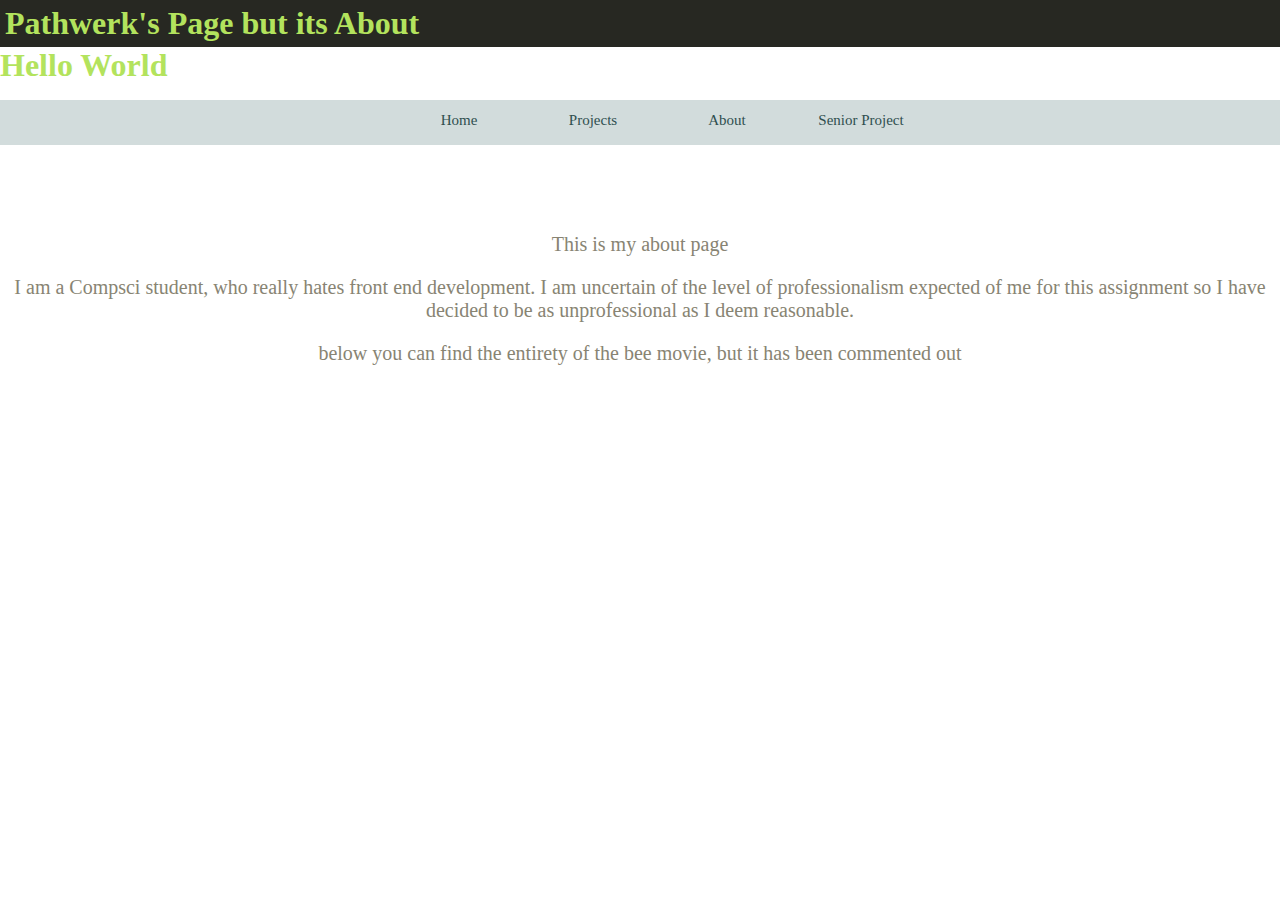
==== commit 424bc060: "asda" ====
--- a/about.html
+++ b/about.html
@@ -17,15 +17,15 @@
   <nav class="navbar">
     <ul class="navlist">
       <li class="item"><a href="/">Home</a></li>
-      <li class="item"><a href="/projects">projects</a></li>
+      <li class="item"><a href="/projects">Projects</a></li>
       <li class="item"><a href="/about">About</a></li>
+            <li class="item"><a href="/senproject">Senior Project</a></li>
     </ul>
   </nav>
 <p class = content>This is my about page</p>
 <p class = content>I am a Compsci student, who really hates front end development. I am uncertain of the level of professionalism expected of me for this assignment so I have decided to be as unprofessional as I deem reasonable.</p>
-<p class = content>below are some of the required documents, which I think you originally wanted us to bring in seperately, but in regard for efficeny I have placed them all here. at the bottom you can also find the entirety of the bee movie</p>
-<embed src="CV.pdf" width="800px" height="2100px" />
-<p class = content>According to all known laws
+<p class = content>below you can find the entirety of the bee movie, but it has been commented out</p>
+<!--<p class = content>According to all known laws
 of aviation,there is no way a bee should be able to fly. Its wings are too small to get its fat little body off the ground. The bee, of course, flies anyway because bees don't care what humans think is impossible. Yellow, black. Yellow, black. Yellow, black. Yellow, black. Ooh, black and yellow! Let's shake it up a little. Barry! Breakfast is ready! Coming! Hang on a second. Hello?
 - Barry?
 - Adam?
@@ -4038,4 +4038,4 @@
 
 
 I had virtually no rehearsal for that.
-</p>
+</p>*/ -->
--- a/style.css
+++ b/style.css
@@ -105,3 +105,10 @@
 	position: relative;
 	top: 68px;
 }
+
+.noteable {
+	text-align:center;
+	font-size: 20px;
+	position: relative;
+	top: 68px;
+}
